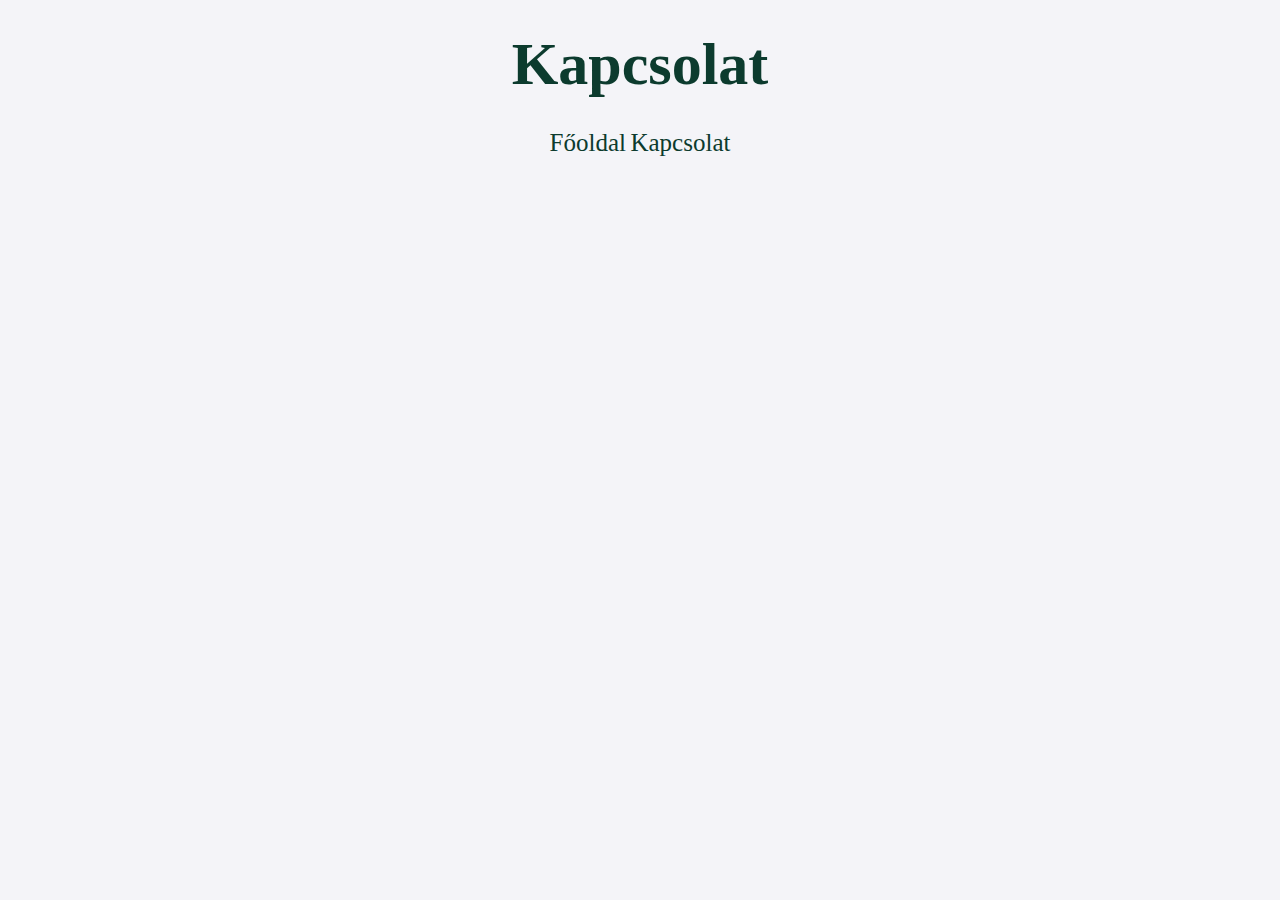
==== contact.html @ fe786761 "First version, before recording" ====
<!DOCTYPE html>
<html lang="en">
  <head>
    <meta charset="UTF-8" />
    <meta name="viewport" content="width=device-width, initial-scale=1.0" />
    <link rel="stylesheet" href="./css/style.css" />
    <title>Document</title>
  </head>
  <body>
    <h1>Kapcsolat</h1>
    <div>
      <a href="./index.html">Főoldal</a>
      <a href="./contact.html">Kapcsolat</a>
    </div>
  </body>
</html>
---- css/style.css ----
* {
  margin: 0;
  padding: 0;
  box-sizing: border-box;
  font-size: 18px;
}

body {
  background-color: #f4f4f8;
  color: #0c3b2e;
}

a {
  color: #0c3b2e;
  text-decoration: none;
}

h1 {
  font-size: 60px;
  text-align: center;
  margin: 30px 0;
}

div {
    text-align: center;
}

a {
    font-size: 25px;
    cursor: pointer;
}

a:hover {
      color: #0c3b2eb0;
}
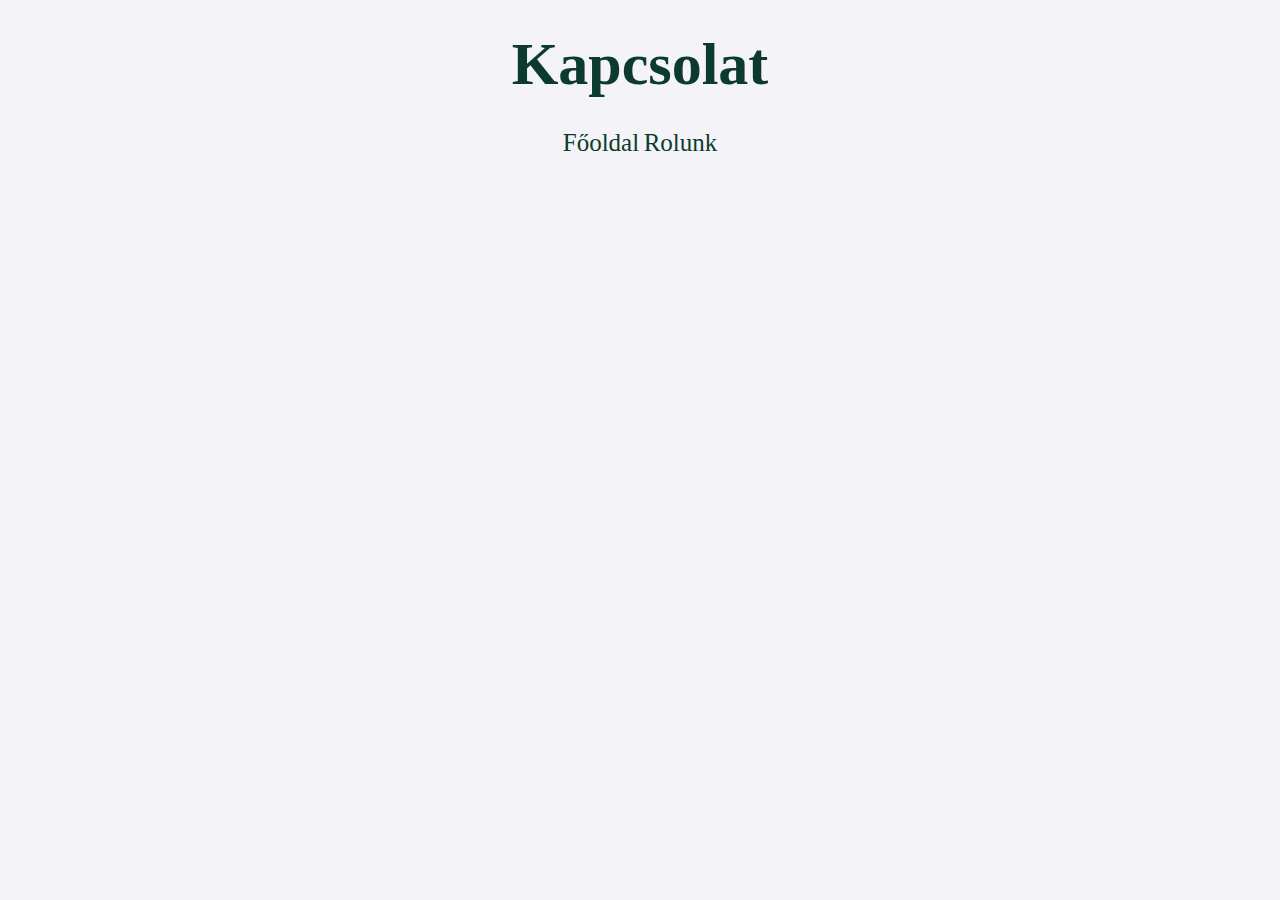
==== commit f27752bb: "it is oke" ====
--- a/contact.html
+++ b/contact.html
@@ -10,7 +10,7 @@
     <h1>Kapcsolat</h1>
     <div>
       <a href="./index.html">Főoldal</a>
-      <a href="./contact.html">Kapcsolat</a>
+      <a href="./about.html">Rolunk</a>
     </div>
   </body>
 </html>
